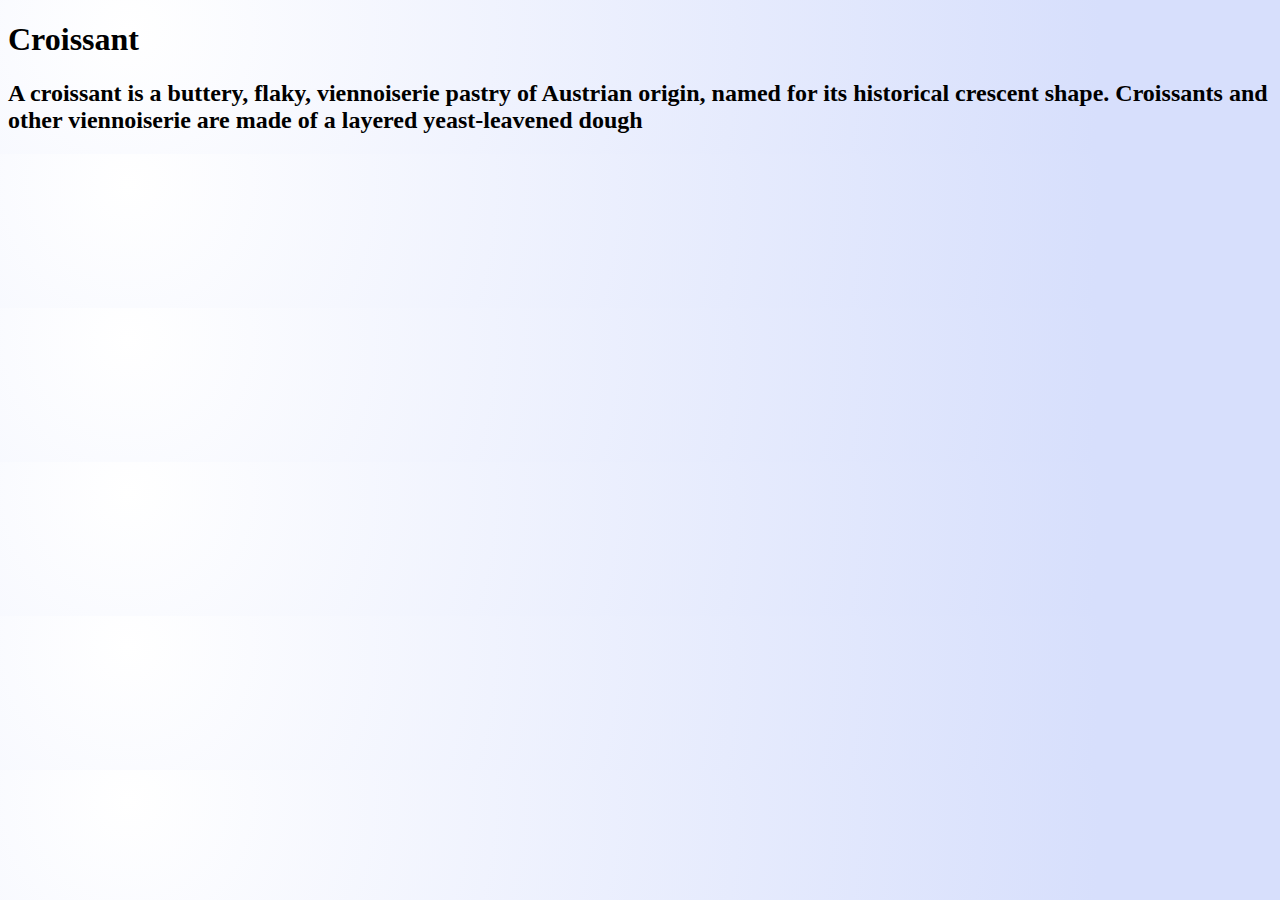
==== index.html @ a712ac7e "renamed about.html to photo.html and added a contact page" ====
<!DOCTYPE html>
<html lang="en">
  <head>
    <meta charset="UTF-8" />
    <meta http-equiv="X-UA-Compatible" content="IE=edge" />
    <meta name="viewport" content="width=device-width, initial-scale=1.0" />
    <link rel="stylesheet" href="css/style.css" />

    <title>Document</title>
  </head>
  <body>
    <h1>Croissant</h1>
    <h2>
      A croissant is a buttery, flaky, viennoiserie pastry of Austrian origin,
      named for its historical crescent shape. Croissants and other viennoiserie
      are made of a layered yeast-leavened dough
    </h2>
  </body>
</html>
---- css/style.css ----
body {
  background: radial-gradient(
    circle at 10% 20%,
    rgb(215, 223, 252) 0%,
    rgb(255, 255, 255) 0%,
    rgb(215, 223, 252) 84%
  );
}
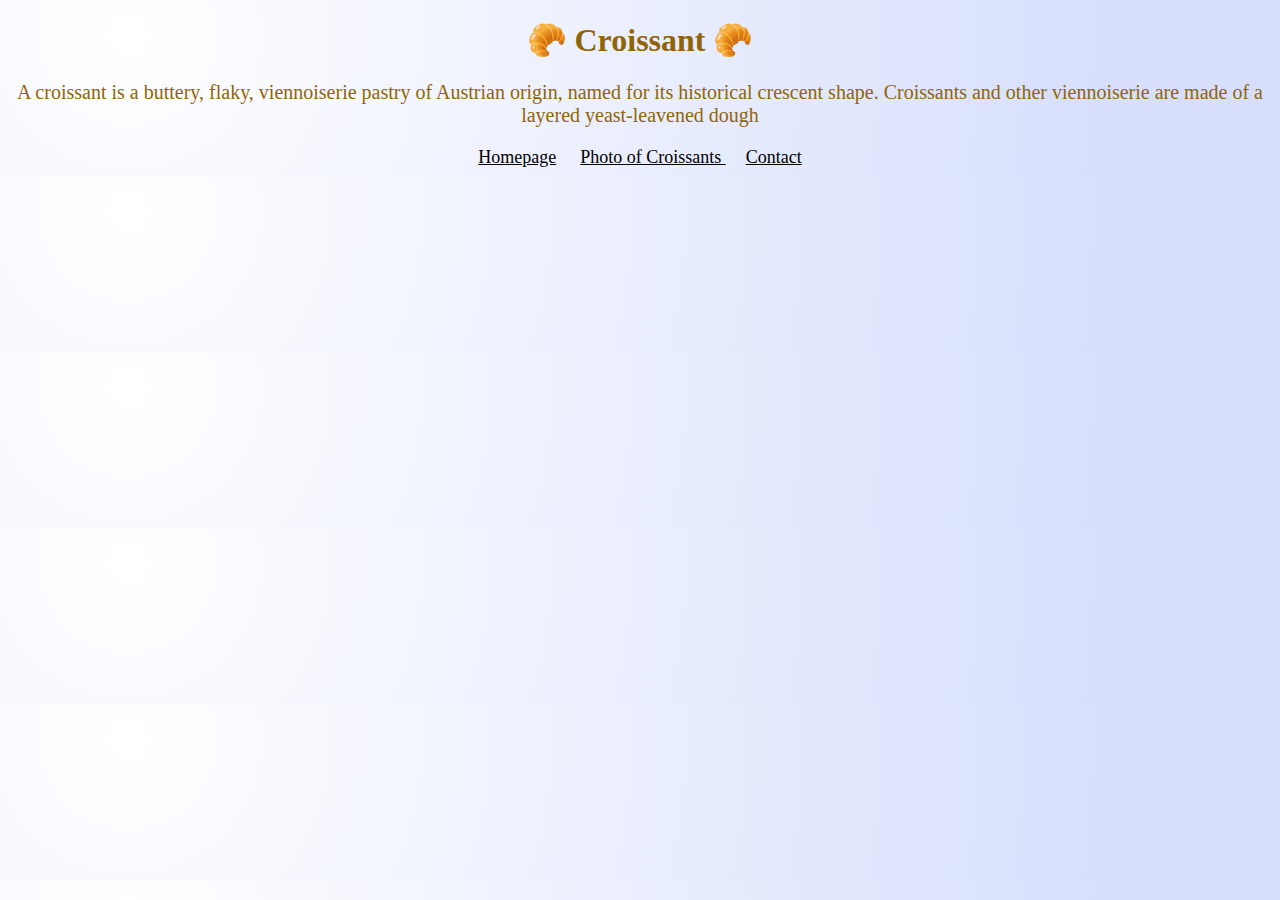
==== commit 59e514ce: "linked pages to homepage and to each other, added css, imported image" ====
--- a/index.html
+++ b/index.html
@@ -9,11 +9,16 @@
     <title>Document</title>
   </head>
   <body>
-    <h1>Croissant</h1>
-    <h2>
+    <h1>🥐 Croissant 🥐</h1>
+    <p>
       A croissant is a buttery, flaky, viennoiserie pastry of Austrian origin,
       named for its historical crescent shape. Croissants and other viennoiserie
       are made of a layered yeast-leavened dough
-    </h2>
+    </p>
+    <footer>
+      <a href="/">Homepage</a>
+      <a href="/photo.html"> Photo of Croissants </a>
+      <a href="/contact.html"> Contact </a>
+    </footer>
   </body>
 </html>
--- a/css/style.css
+++ b/css/style.css
@@ -6,3 +6,30 @@
     rgb(215, 223, 252) 84%
   );
 }
+
+h1,
+p {
+  text-align: center;
+  color: rgb(144, 101, 8);
+}
+
+footer {
+  text-align: center;
+}
+
+a {
+  font-size: 18px;
+  padding: 10px;
+  color: black;
+}
+p {
+  font-size: 20px;
+}
+
+img {
+  display: block;
+  margin: 0 auto;
+  max-width: 600px;
+  border-radius: 5px;
+  box-shadow: rgba(100, 100, 111, 0.2) 0px 7px 29px 0px;
+}
